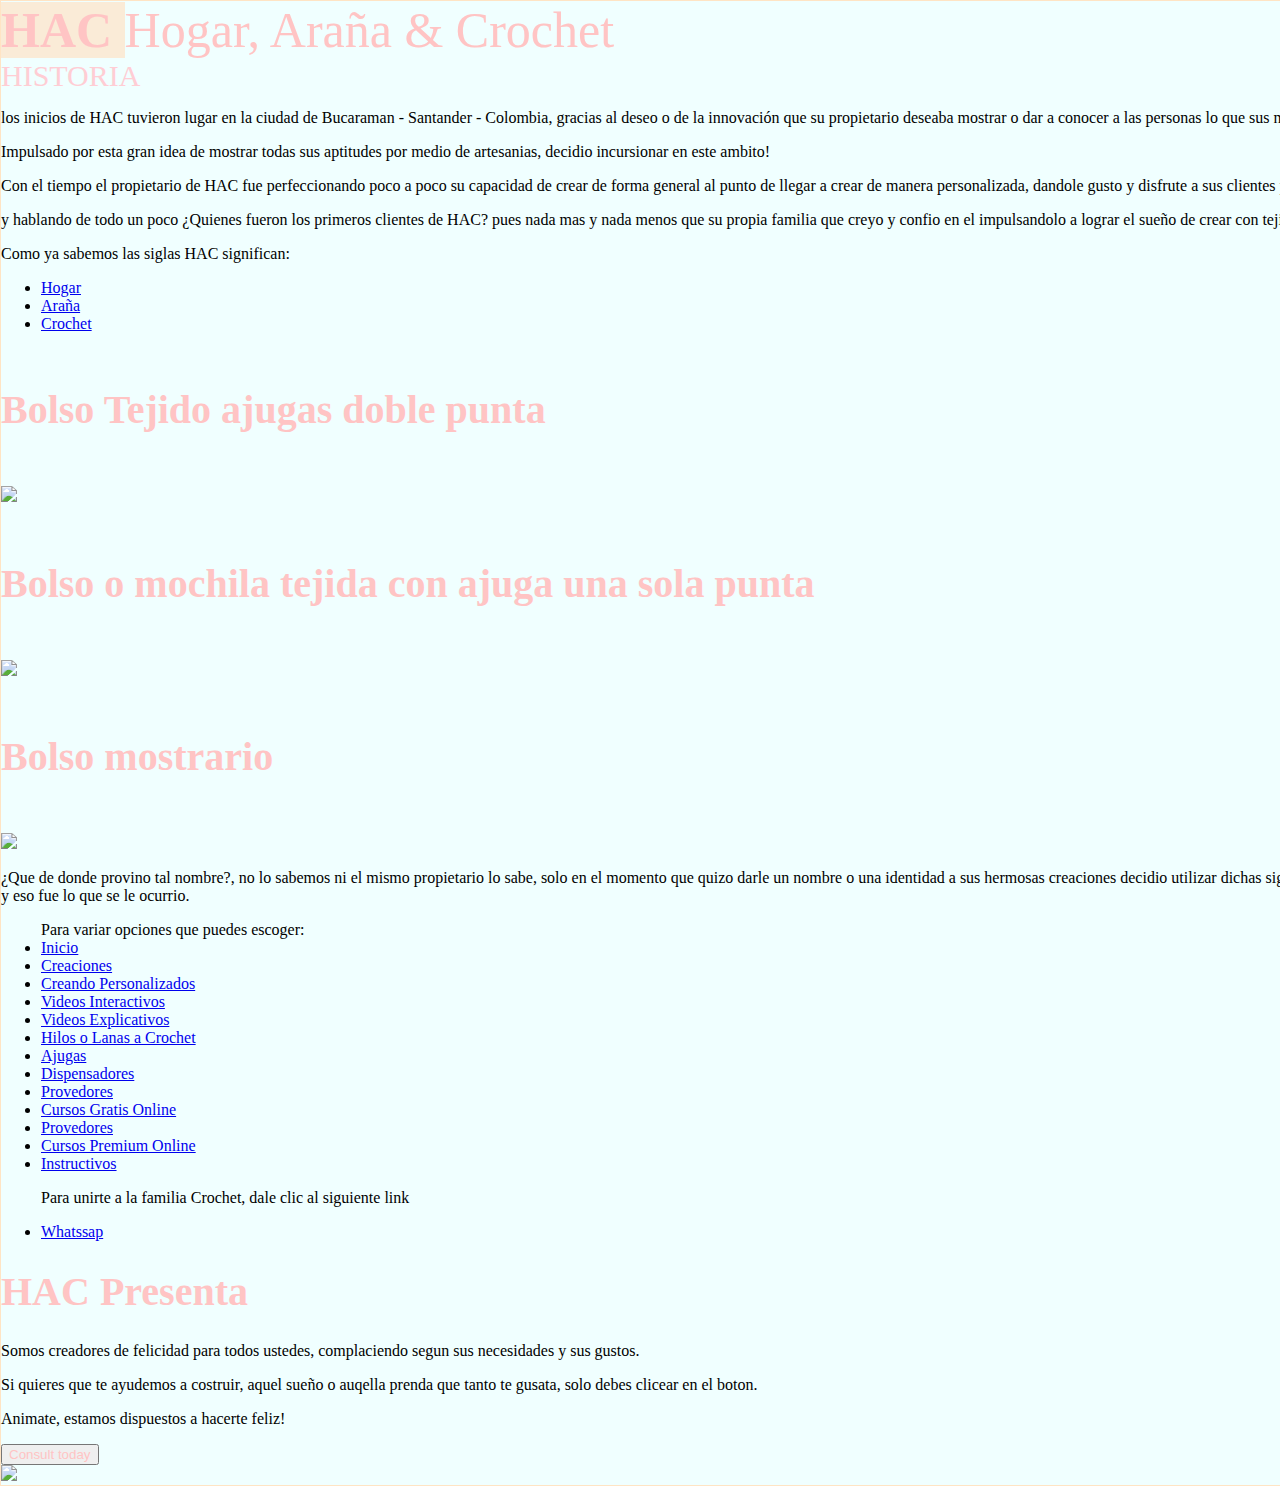
==== Clase-3-main/Clase-3-main/asets/index.html @ 6720421e "Modif" ====
<!DOCTYPE html>
<html lang="en">
<head>
    <meta charset="UTF-8">
    <meta name="viewport" content="width=device-width, initial-scale=1.0">
    <link rel="stylesheet" href="./reset.css">
    <link rel="stylesheet" href="./styles.css">
    <title>Document</title>
</head>
<body>
        <header id="Encabezado">
        <span id="principal"> HAC </span>
        <span id="secundario">  Hogar, Araña & Crochet </span>
        <nav>
            <span2 id="terceario">HISTORIA</span2>
            <P>los inicios de HAC tuvieron lugar en la ciudad de Bucaraman - Santander - Colombia, gracias al deseo o de la innovación que su propietario deseaba mostrar o dar a conocer a las personas lo que sus manos eran capaz de hacer o de crear.</P>
            <p>Impulsado por esta gran idea de mostrar todas sus aptitudes por medio de artesanias, decidio incursionar en este ambito!</p>
            <p>Con el tiempo el propietario de HAC fue perfeccionando poco a poco su capacidad de crear de forma general al punto de llegar a crear de manera personalizada, dandole gusto y disfrute a sus clientes por lo que era capaz de hacer.</p>
            <p>y hablando de todo un poco ¿Quienes fueron los primeros clientes de HAC? pues nada mas y nada menos que su propia familia que creyo y confio en el impulsandolo a lograr el sueño de crear con tejidos artesanales grandes cantidades de bolsos"</p>
            <p>Como ya sabemos las siglas HAC significan:</p>
            <ul>
                <li class="list-item"><a href="#">Hogar</a></li>
                <li class="list-item"><a href="#">Araña</a></li>
                <li class="list-item"><a href="#">Crochet</a></li>
            </ul>

            <article>
                <div>

                <div class="cards">
                    <h4 class="title" id="cuartuario">Bolso Tejido ajugas doble punta</h4>
                    <img src="https://th.bing.com/th/id/OIP.QF6IZEhcvDor7rdqrW_MSAHaIh?rs=1&pid=ImgDetMain" class="logo"/>
                </div>
                <div class="cards">
                    <h4 class="title" id="quintuario">Bolso o mochila tejida con ajuga una sola punta</h4>
                    <img src="https://th.bing.com/th/id/OIP.UKww4h5MzNn3GcrJQETprQHaJL?rs=1&pid=ImgDetMain" class="logo"/>
                </div>
                <div class="cards">
                    <h4 class="title" id="sextuario">Bolso mostrario</h4>
                    <img src="https://i.pinimg.com/originals/74/be/f8/74bef876f3fe71d4c5b5c74f1a61f846.jpg" class="logo"/>
                </div>

                </div>
            </article>

            <p>¿Que de donde provino tal nombre?, no lo sabemos ni el mismo propietario lo sabe, solo en el momento que quizo darle un nombre o una identidad a sus hermosas creaciones decidio utilizar dichas siglas para despues pensar en el nombre que le daria y eso fue lo que se le ocurrio.</p>
            <ul>

        <span>Para variar opciones que puedes escoger:</span>

                <li class="list-item"><a href="#">Inicio</a></li>
                <li class="list-item"><a href="#">Creaciones</a></li>
                <li class="list-item"><a href="#">Creando Personalizados</a></li>
                <li><a href="#">Videos Interactivos</a></li>
                <li><a href="#">Videos Explicativos</a></li>
                <li><a href="#">Hilos o Lanas a Crochet</a></li>
                <li><a href="#">Ajugas</a></li>
                <li><a href="#">Dispensadores</a></li>
                <li><a href="#">Provedores</a></li>
                <li><a href="#">Cursos Gratis Online</a></li>
                <li><a href="#">Provedores</a></li>
                <li><a href="#">Cursos Premium Online</a></li>
                <li><a href="#">Instructivos</a></li>
            </ul>
        <ul>
            <p>Para unirte a la familia Crochet, dale clic al siguiente link</p>
            <li>
        <a href="https://www.google.com/">Whatssap</a>
    </li>
</ul>

        </nav>
    </header>

    <main>
        <section>
            <article>
<h1 class="title" id="septimario">HAC Presenta</h1>
<p> Somos creadores de felicidad para todos ustedes, complaciendo segun sus necesidades y sus gustos.</p>
<p> Si quieres que te ayudemos a costruir, aquel sueño o auqella prenda que tanto te gusata, solo debes clicear en el boton.</p>
<p> Animate, estamos dispuestos a hacerte feliz!</p>
<button id="octavo"> Consult today</button>
            </article>
            <article>

                <img 
                src="https://www.malagahoy.es/2022/09/12/malaga/Amigurumi-hecho-tecnica-ganchillo_1719738942_165936357_667x375.jpg">
            </article>
        </section>
    </main>
</body>
</html>
---- Clase-3-main/Clase-3-main/asets/styles.css ----
body{
    width: 1600px;
    border: 1px solid bisque ;
    background-color:azure;
    margin: 0px;
    padding: 0px;
    

}

.logo{
    width: 200px;
}

.title{
    font-size: 40px;
}


#principal{
    width: 50px;
    height: 50px;
    font-family: Muli;
    font-size: 50px;
    font-weight: 700;
    line-height: 32.63px;
    text-align: center;
    color: rgb(255, 196, 196);
    background-color:antiquewhite;
}

#secundario{
    font-size: 50px;
    color:rgb(255, 196, 196);
}

#terceario{
    font-size: 30px;
    color: rgb(255, 205, 212);
}

#cuartuario{
    color: rgb(255, 196, 196);
}

#quintuario{
    color: rgb(255, 196, 196);
}

#sextuario{
    color: rgb(255, 196, 196);
}

#septimario{
    color: rgb(255, 196, 196);
}

#octavo{
    color: rgb(255, 196, 196);
}
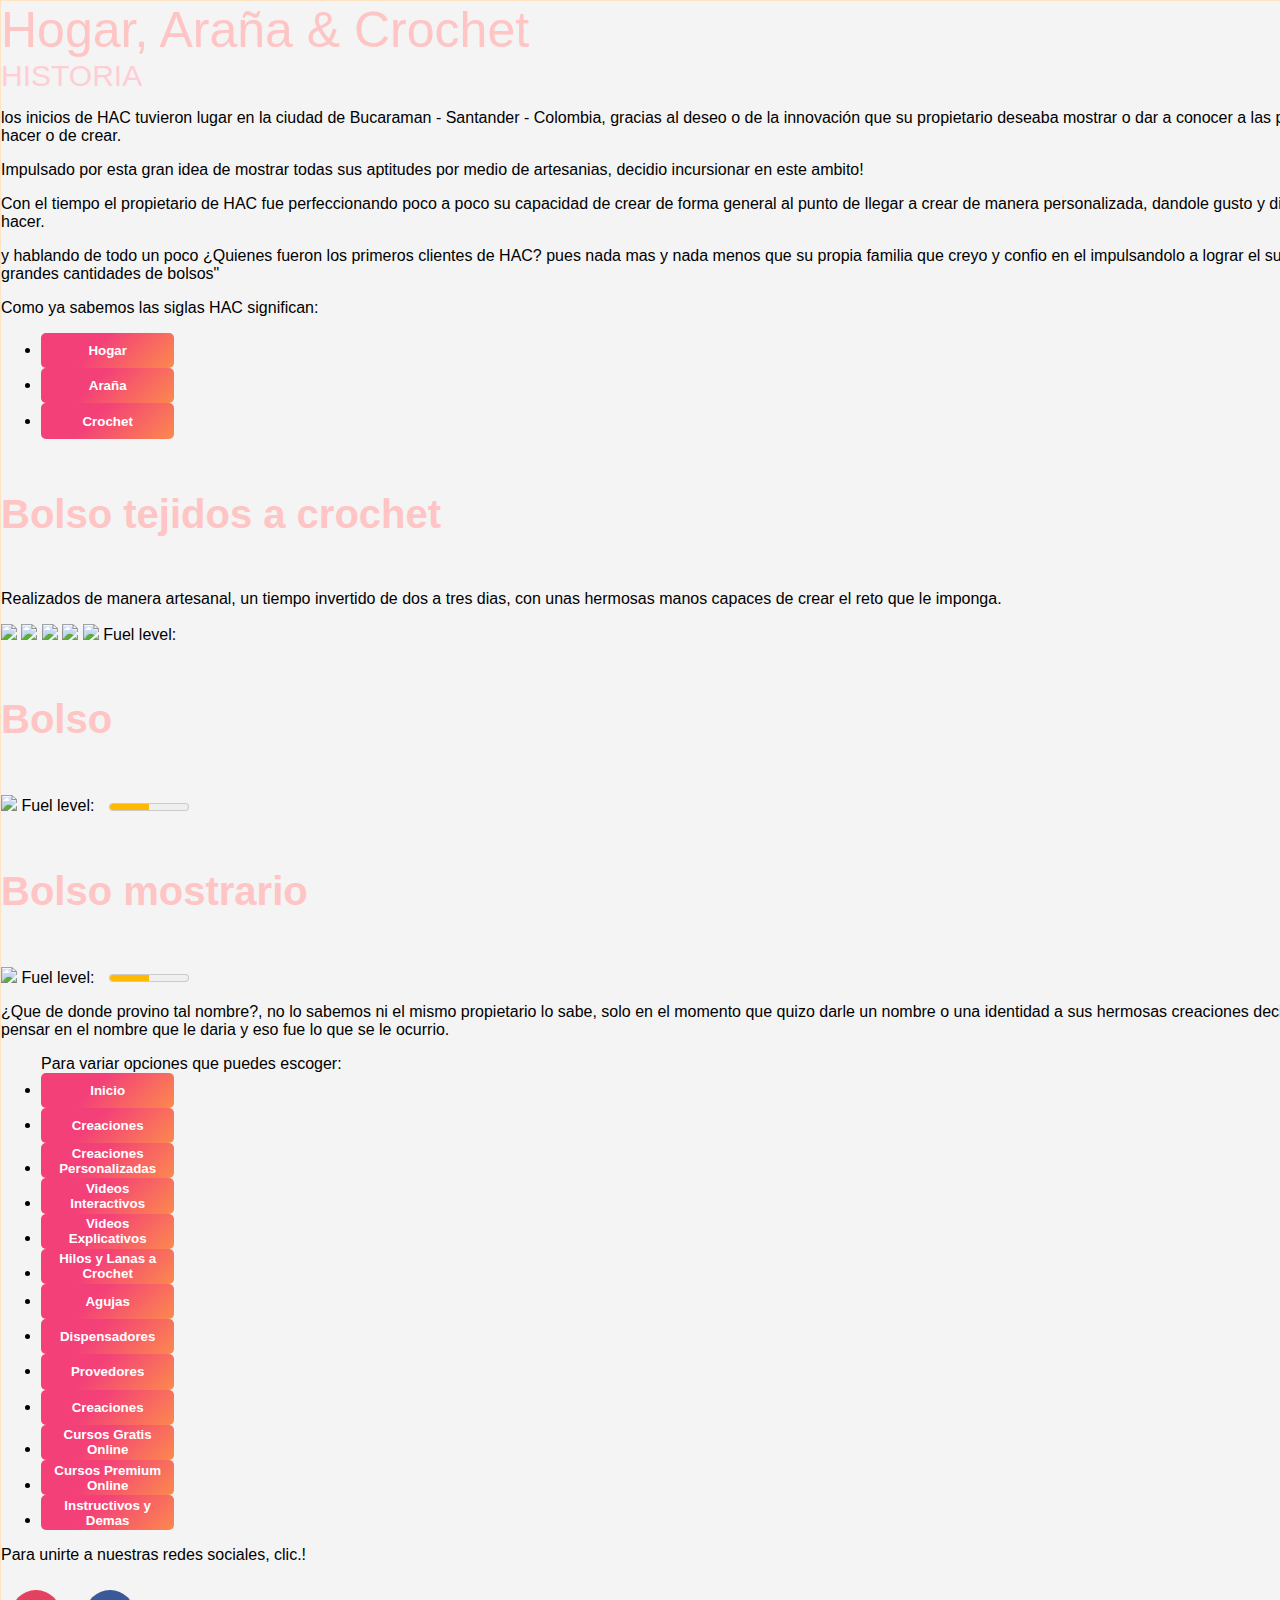
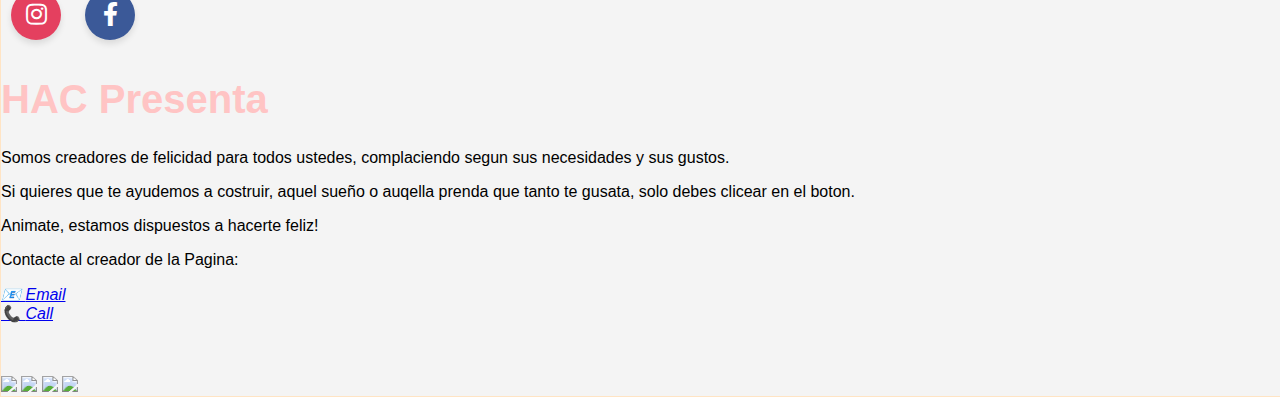
==== commit c3dd9d68: "Modific" ====
--- a/Clase-3-main/Clase-3-main/asets/index.html
+++ b/Clase-3-main/Clase-3-main/asets/index.html
@@ -1,16 +1,13 @@
 <!DOCTYPE html>
 <html lang="en">
 <head>
-    <meta charset="UTF-8">
-    <meta name="viewport" content="width=device-width, initial-scale=1.0">
     <link rel="stylesheet" href="./reset.css">
     <link rel="stylesheet" href="./styles.css">
-    <title>Document</title>
+    <title>HAC</title>
 </head>
 <body>
-        <header id="Encabezado">
-        <span id="principal"> HAC </span>
-        <span id="secundario">  Hogar, Araña & Crochet </span>
+        <header>
+        <span src="/img/Captura de pantalla_6-11-2024_9593_pixabay.com.jpeg" alt="Mi Logo" id="secundario">  Hogar, Araña & Crochet  </span>
         <nav>
             <span2 id="terceario">HISTORIA</span2>
             <P>los inicios de HAC tuvieron lugar en la ciudad de Bucaraman - Santander - Colombia, gracias al deseo o de la innovación que su propietario deseaba mostrar o dar a conocer a las personas lo que sus manos eran capaz de hacer o de crear.</P>
@@ -19,25 +16,35 @@
             <p>y hablando de todo un poco ¿Quienes fueron los primeros clientes de HAC? pues nada mas y nada menos que su propia familia que creyo y confio en el impulsandolo a lograr el sueño de crear con tejidos artesanales grandes cantidades de bolsos"</p>
             <p>Como ya sabemos las siglas HAC significan:</p>
             <ul>
-                <li class="list-item"><a href="#">Hogar</a></li>
-                <li class="list-item"><a href="#">Araña</a></li>
-                <li class="list-item"><a href="#">Crochet</a></li>
+                <li><button class="joinBtn">Hogar</button></a></li>
+                <li><button class="joinBtn">Araña</button></a></li>
+                <li><button class="joinBtn">Crochet</button></a></li>
             </ul>
 
             <article>
                 <div>
 
                 <div class="cards">
-                    <h4 class="title" id="cuartuario">Bolso Tejido ajugas doble punta</h4>
+                    <h4 class="title" id="cuartuario">Bolso tejidos a crochet</h4>
+                    <p>Realizados de manera artesanal, un tiempo invertido de dos a tres dias, con unas hermosas manos capaces de crear el reto que le imponga.</p>
                     <img src="https://th.bing.com/th/id/OIP.QF6IZEhcvDor7rdqrW_MSAHaIh?rs=1&pid=ImgDetMain" class="logo"/>
+                    <img src="https://th.bing.com/th/id/OIP.UKww4h5MzNn3GcrJQETprQHaJL?rs=1&pid=ImgDetMain" class="logo"/>
+                    <img src="https://th.bing.com/th/id/OIP.I3ywn08CtFAY-SyHBcT5dgAAAA?rs=1&pid=ImgDetMain" class="logo"/>
+                    <img src="https://i.pinimg.com/originals/f6/24/f4/f624f4f3dd36607fa1e60017d53020e0.jpg" class="logo"/>
+                    <img src="https://i.pinimg.com/736x/aa/e0/7e/aae07e2a176f806c112dee8bfa7bd3cc.jpg" class="logo"/>
+                    <label for="fuel">Fuel level:</label>
                 </div>
                 <div class="cards">
-                    <h4 class="title" id="quintuario">Bolso o mochila tejida con ajuga una sola punta</h4>
+                    <h4 class="title" id="quintuario">Bolso</h4>
                     <img src="https://th.bing.com/th/id/OIP.UKww4h5MzNn3GcrJQETprQHaJL?rs=1&pid=ImgDetMain" class="logo"/>
+                    <label for="fuel">Fuel level:</label>
+                    <meter id="fuel" min="0" max="100" low="33" high="66" optimum="80" value="50">at 50/100</meter>
                 </div>
                 <div class="cards">
                     <h4 class="title" id="sextuario">Bolso mostrario</h4>
                     <img src="https://i.pinimg.com/originals/74/be/f8/74bef876f3fe71d4c5b5c74f1a61f846.jpg" class="logo"/>
+                    <label for="fuel">Fuel level:</label>
+                    <meter id="fuel" min="0" max="100" low="33" high="66" optimum="80" value="50">at 50/100</meter>
                 </div>
 
                 </div>
@@ -48,27 +55,29 @@
 
         <span>Para variar opciones que puedes escoger:</span>
 
-                <li class="list-item"><a href="#">Inicio</a></li>
-                <li class="list-item"><a href="#">Creaciones</a></li>
-                <li class="list-item"><a href="#">Creando Personalizados</a></li>
-                <li><a href="#">Videos Interactivos</a></li>
-                <li><a href="#">Videos Explicativos</a></li>
-                <li><a href="#">Hilos o Lanas a Crochet</a></li>
-                <li><a href="#">Ajugas</a></li>
-                <li><a href="#">Dispensadores</a></li>
-                <li><a href="#">Provedores</a></li>
-                <li><a href="#">Cursos Gratis Online</a></li>
-                <li><a href="#">Provedores</a></li>
-                <li><a href="#">Cursos Premium Online</a></li>
-                <li><a href="#">Instructivos</a></li>
+                <li><button class="joinBtn">Inicio</button></a></li>
+                <li><button class="joinBtn">Creaciones</button></a></li>
+                <li><button class="joinBtn">Creaciones Personalizadas</button></a></li>
+                <li><button class="joinBtn">Videos Interactivos</button></a></li>
+                <li><button class="joinBtn">Videos Explicativos</button></a></li>
+                <li><button class="joinBtn">Hilos y Lanas a Crochet</button></a></li>
+                <li><button class="joinBtn">Agujas</button></a></li>
+                <li><button class="joinBtn">Dispensadores</button></a></li>
+                <li><button class="joinBtn">Provedores</button></a></li>
+                <li><button class="joinBtn">Creaciones</button></a></li>
+                <li><button class="joinBtn">Cursos Gratis Online</button></a></li>
+                <li><button class="joinBtn">Cursos Premium Online</button></a></li>
+                <li><button class="joinBtn">Instructivos y Demas</button></a></li>
             </ul>
-        <ul>
-            <p>Para unirte a la familia Crochet, dale clic al siguiente link</p>
-            <li>
-        <a href="https://www.google.com/">Whatssap</a>
-    </li>
-</ul>
+            <p>Para unirte a nuestras redes sociales, clic.!</click></p>
+    <a href="https://www.instagram.com/hogararanacrochet?igsh=MzM1NW1jMGh0OTU0&utm_source=qr" target="_blank" class="social-button instagram">
+        <i class="fab fa-instagram"></i>
+    </a>
 
+    <a href="https://www.facebook.com/share/19Zda5d3wp/?mibextid=LQQJ4d" target="_blank" class="social-button facebook">
+        <i class="fab fa-facebook-f"></i>
+    </a>
+    <link rel="stylesheet" href="https://cdnjs.cloudflare.com/ajax/libs/font-awesome/5.15.4/css/all.min.css">
         </nav>
     </header>
 
@@ -79,12 +88,23 @@
 <p> Somos creadores de felicidad para todos ustedes, complaciendo segun sus necesidades y sus gustos.</p>
 <p> Si quieres que te ayudemos a costruir, aquel sueño o auqella prenda que tanto te gusata, solo debes clicear en el boton.</p>
 <p> Animate, estamos dispuestos a hacerte feliz!</p>
-<button id="octavo"> Consult today</button>
+
+<p>Contacte al creador de la Pagina:</p>
+<address>
+  <a href="mailto:jdcj123@hotmail.com">Email</a><br />
+  <a href="tel:+573202167700">Call</a>
+</address>
+
             </article>
             <article>
 
-                <img 
-                src="https://www.malagahoy.es/2022/09/12/malaga/Amigurumi-hecho-tecnica-ganchillo_1719738942_165936357_667x375.jpg">
+                <div class="cards">
+                    <h4 class="title" id="quintuario"></h4>
+                    <img src="https://www.supergurumi.com/wp-content/uploads/2022/07/Free-Amigurumi-Crochet-Patterns.jpg"  class="logo"/>
+                    <img src="https://th.bing.com/th/id/OIP.-xB-YGZMYZb6NXfBB73lYAHaE8?pid=ImgDet&w=474&h=316&rs=1"  class="logo"/>
+                    <img src="https://th.bing.com/th/id/OIP.AbKULGvAF9GEroFMlPO_jwHaE8?pid=ImgDet&w=474&h=316&rs=1"  class="logo"/>
+                    <img src="https://th.bing.com/th/id/OIP.LSYHCG-wMln9Wcyik1ztYQHaE8?pid=ImgDet&w=474&h=316&rs=1"  class="logo"/>
+                </div>
             </article>
         </section>
     </main>
--- a/Clase-3-main/Clase-3-main/asets/styles.css
+++ b/Clase-3-main/Clase-3-main/asets/styles.css
@@ -4,9 +4,82 @@
     background-color:azure;
     margin: 0px;
     padding: 0px;
-    
+}
 
+.joinBtn {
+    width: 10em;
+    height: 5ex;
+    background-image: linear-gradient(135deg, #f34079 40%, #fc894d);
+    border: none;
+    border-radius: 5px;
+    font-weight: bold;
+    color: white;
+    cursor: pointer;
+  }
+  
+  .joinBtn:active {
+    box-shadow: 2px 2px 5px #fc894d;
+  }
+
+.social-button {
+    display: inline-block;
+    width: 50px;
+    height: 50px;
+    margin: 10px;
+    border-radius: 50%;
+    background-color: #f1f1f1;
+    box-shadow: 0 4px 6px rgba(0, 0, 0, 0.1);
+    text-align: center;
+    line-height: 50px;
+    cursor: pointer;
+    font-size: 24px;
 }
+
+.social-button:hover {
+    background-color: #ddd;
+}
+
+/* Colores específicos para cada red social */
+.instagram {
+    background-color: #E4405F;
+    color: white;
+}
+
+.facebook {
+    background-color: #3B5998;
+    color: white;
+}
+
+.styled {
+    border: 0;
+    line-height: 2.5;
+    padding: 0 20px;
+    font-size: 1rem;
+    text-align: center;
+    color: #fff;
+    text-shadow: 1px 1px 1px #000;
+    border-radius: 10px;
+    background-color: rgba(220, 0, 0, 1);
+    background-image: linear-gradient(
+      to top left,
+      rgba(0, 0, 0, 0.2),
+      rgba(0, 0, 0, 0.2) 30%,
+      rgba(0, 0, 0, 0)
+    );
+    box-shadow:
+      inset 2px 2px 3px rgba(255, 255, 255, 0.6),
+      inset -2px -2px 3px rgba(0, 0, 0, 0.6);
+  }
+  
+  .styled:hover {
+    background-color: rgba(255, 0, 0, 1);
+  }
+  
+  .styled:active {
+    box-shadow:
+      inset -2px -2px 3px rgba(255, 255, 255, 0.6),
+      inset 2px 2px 3px rgba(0, 0, 0, 0.6);
+  }  
 
 .logo{
     width: 200px;
@@ -16,6 +89,11 @@
     font-size: 40px;
 }
 
+label {
+    padding-right: 10px;
+    font-size: 1rem;
+  }
+  
 
 #principal{
     width: 50px;
@@ -58,3 +136,36 @@
 #octavo{
     color: rgb(255, 196, 196);
 }
+
+a[href^='mailto']::before {
+    content: '📧 ';
+  }
+  
+  a[href^='tel']::before {
+    content: '📞 ';
+  }
+
+  body {
+    height: 100%;  /* Asegura que el cuerpo ocupe todo el alto del navegador */
+    margin: 0;
+    padding: 0;
+}
+
+body {
+    background-color: #f4f4f4;
+    font-family: Arial, sans-serif;
+}
+
+.container {
+    width: 100vw;    /* 100% del ancho del navegador */
+    height: 100vh;   /* 100% de la altura del navegador */
+    display: flex;
+    justify-content: center;
+    align-items: center;
+    background-color: #ffffff;
+}
+
+h1 {
+    font-size: 5vw;  /* El tamaño de la fuente será relativo al ancho de la ventana */
+    color: #333;
+}
